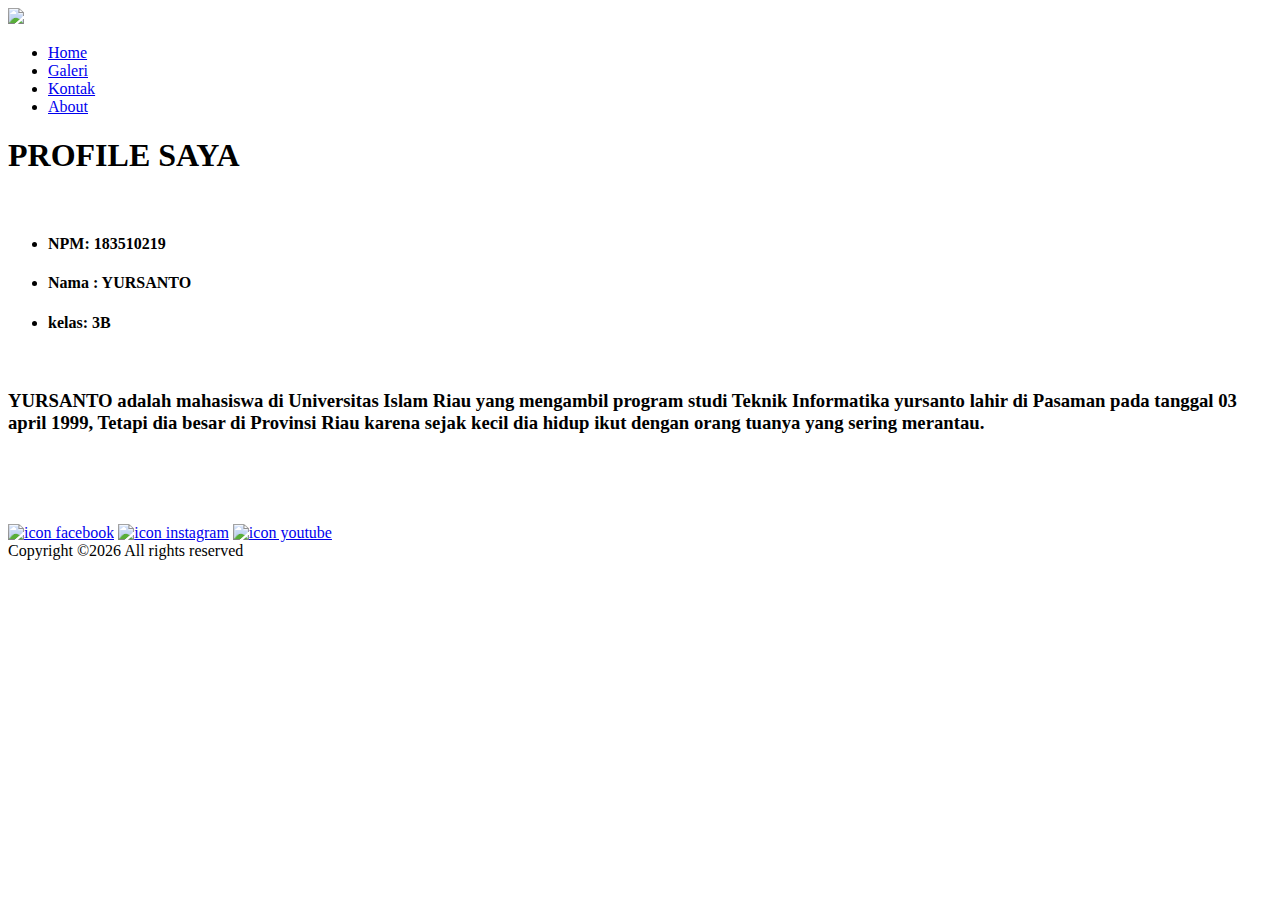
==== index.html @ 76a3711a "Add files via upload" ====
<!DOCTYPE html>
<html lang="en">
    <head>
        <meta charset="UTF-8">
        <meta name="viewport" content="width=device-width, initial-scale=1.0">
        <meta http-equiv="X-UA-Compatible" content="ie=edge">
        <link href="gambar/icon.png" rel="shortcut icon"/>
        <link rel="stylesheet" href="css/style.css">
        <title>Document</title>
    </head>
    <body>
        
        <!-- Start Header Area -->
            <header class="header-section">
                <a href="index.html" class="site-logo"><img src="gambar/yur.jpg" class="logo"></a>
                <ul class="main-menu">
                    <li>
                        <a href="indeks.html">Home</a>
                    </li>
                    <li>
                        <a href="html/galery.html">Galeri</a>
                    </li>
                    <li>
                        <a href="html/contact.html">Kontak</a>
                    </li>
                    <li>
                        <a href="html/About.html">About</a>
                    </li> 
                </ul>                     
            </header>
        <!-- End Header Area -->

        <!-- Start Section Area -->
            <section class="profile-section">
                <div class="profile-warp">
                    <div class="profile-text">
                        <h1> PROFILE SAYA</h1>
                        <br>
        <ul>
            <li><h4>NPM: 183510219</h4></li>
            <li><h4>Nama : YURSANTO</h4></li>
            <li><h4>kelas: 3B</h4></li>
        </ul>
           <BR>
            <H3><p>YURSANTO adalah mahasiswa di Universitas Islam Riau yang mengambil program studi Teknik Informatika
            yursanto lahir di Pasaman pada tanggal 03 april 1999, Tetapi dia besar di Provinsi Riau karena sejak kecil
            dia hidup ikut dengan orang tuanya yang sering merantau.</H3> 
           
                    <div class="profile-foto">
                        <div class="foto_profile"></div>
                    </div>           
                </div>

            </section>
            <br><br><br><br>
            
           
            

        <!-- Start Section Area -->
            <footer class="footer-section">
                <div class="footer-social">
                    <a href="https://www.facebook.com/profile.php?id=100004487897941"> <img src="gambar/FB.png" alt="icon facebook" class="icon"></a>
                    <a href="https://www.instagram.com/yursanto7434/"><img src="gambar/active-instagram-4-icon.png" alt="icon instagram" class="icon"></a>
                    <a href="https://www.youtube.com/channel/UCN9GyNY30PrNzywSse_wUpA?view_as=subscriber"><img src="gambar/YT.png" alt="icon youtube" class="icon"></a>
                </div>
                <div class="footer-copyright">
                    Copyright &copy;<script>document.write(new Date().getFullYear());</script> All rights reserved 
                </div>
            </footer>
        <!-- End Section Area -->
    </body>
</html>
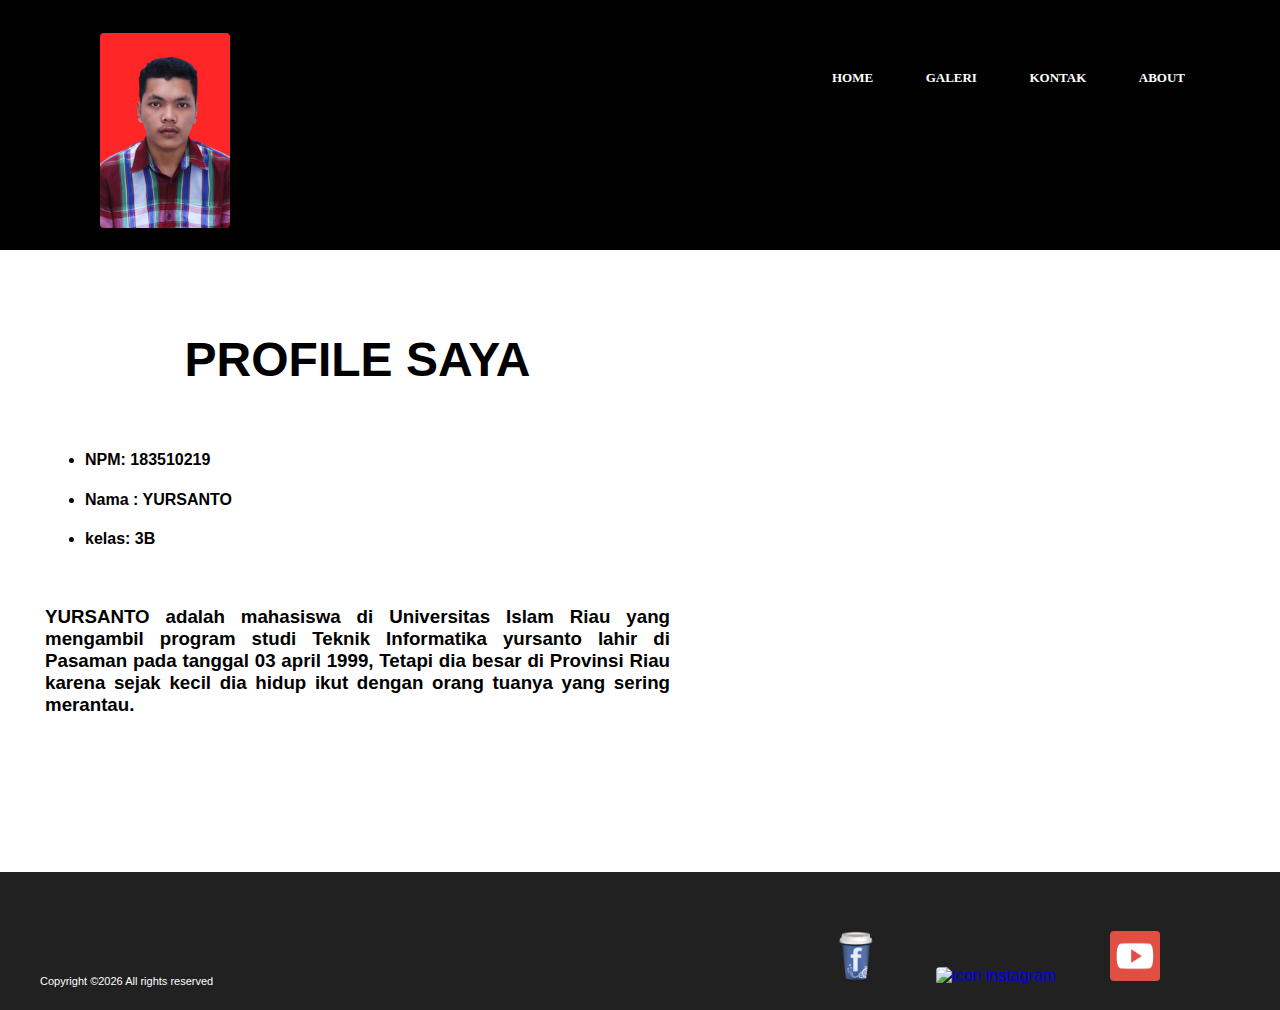
==== commit 217d808a: "Update index.html" ====
--- a/index.html
+++ b/index.html
@@ -24,7 +24,7 @@
                         <a href="html/contact.html">Kontak</a>
                     </li>
                     <li>
-                        <a href="html/About.html">About</a>
+                        <a href="html/about.html">About</a>
                     </li> 
                 </ul>                     
             </header>
--- a/css/style.css
+++ b/css/style.css
@@ -0,0 +1,401 @@
+/* Universal */
+html, body {
+    font-family: sans-serif;
+    margin: 0;
+}
+
+a{
+    text-decoration: none;
+}
+/* Universal */
+
+/* Header */
+.header-section {
+    padding-top: 15px;
+    padding-bottom: 15px;
+   background-color:black;
+    position: relative;
+}
+
+.site-logo {
+    display: inline-block;
+    padding-top: 18px;
+    padding-left: 80px;
+}
+
+.logo{
+    width: 130px;
+}
+
+.main-menu {
+    list-style: none;
+    float: right;
+    padding-right: 30px;
+}
+
+.main-menu li {
+    display: inline-block;
+}
+
+.main-menu li a {
+    display: block;
+    font-size: 13px;
+    color: white;
+    font-weight: 600;
+    text-transform: uppercase;
+    padding: 25px 0;
+    margin-right: 45px;
+}
+/* Header */
+
+/* section */
+.profile-section {
+    padding: 50px 15px;
+    position: relative;
+    height: 450px;
+}
+
+.profile-warp {
+    width: 100%;
+    margin: 0 auto;
+}
+
+.profile-text{
+    padding-left: 30px;
+    width: 50%;
+    float: left;
+}
+
+.profile-text h1 {
+    font-size: 48px;
+    margin-bottom: 25px;
+}
+
+.profile-text p {
+    margin-bottom: 45px;
+    text-align: justify;
+}
+
+.profile-foto {
+    width: 45%;
+    float: right;
+}
+
+.foto_profile{
+    background: url("../gambar/hacker-icons.png");
+    background-size: 50%;
+    background-repeat: no-repeat;
+    background-position: center;
+    height: Opx;
+}
+
+    /* form */
+    .btn {
+        border: none;
+        font-size: 14px;
+        padding: 24px 47px;
+        border-radius: 0;
+        text-transform: uppercase;
+        color: #fff;
+        cursor: pointer;
+        background: #212121;
+    }
+
+    input:focus,
+    select:focus,
+    button:focus,
+    textarea:focus {
+        outline: none;
+    }
+
+    .contact-section {
+        position: relative;
+        padding: 120px 0;
+        width: 50%;
+        margin: 0 auto;
+    }
+
+    .contact-form {
+        padding-top: 20px;
+    }
+
+    .contact-form input,
+    .contact-form textarea {
+        font-size: 14px;
+        color: #7d7d7d;
+        border: none;
+        border-bottom: 1px solid #b2b2b2;
+        padding-bottom: 14px;
+        margin-bottom: 20px;
+    }
+
+    .contact-form input{
+        width: 50%;
+    }
+
+    .contact-form textarea {
+        width: 100%;
+    }
+
+    .contact-form textarea {
+        height: 165px;
+        margin-bottom: 38px;
+    }
+
+    .contact-msg::-webkit-input-placeholder {
+        padding-top: 130px;
+    }
+    /* form */
+
+    /* table */
+    table {
+        margin: auto;
+        color: #232323;
+        border-collapse: collapse;
+        width: 50%;
+    }
+    
+    table th {
+        border: 1px solid #999;
+        padding: 8px 20px;
+        background: #212121 ;
+        color: #fff;
+        font-weight: normal;
+    }
+    
+    table td:first-child {
+        text-align: left;
+        padding-left: 20px;
+    }
+    
+    table td {
+        border-bottom: 1px solid #999;
+        padding: 8px 20px;
+        text-align: center;
+        background: #fbfbfb;
+    }
+    
+    .private-data-section {
+        position: relative;
+        background: #fe9b17 ;
+        background: -webkit-linear-gradient(bottom, #2e58a6 , #fe9b17 );
+        background: -o-linear-gradient(bottom, #2e58a6 , #fe9b17 );
+        background: -moz-linear-gradient(bottom, #2e58a6 , #fe9b17 );
+        background: linear-gradient(bottom, #2e58a6 , #fe9b17 );
+    }
+    
+    .private-data-container {
+        min-height: 100vh;
+        display: flex;
+        align-items: center;
+        padding: 33px 100px;
+    }
+    
+    .private-data-wrap {
+        width: 100%;
+    }
+    
+    .private-data-table {
+        z-index: 1000;
+    }
+    
+    .private-data-table h2 {
+        text-align: center;
+    }
+    /* table */
+
+/* section */
+
+/* footer */
+.footer-section {
+    background: #212121;
+    padding: 19px 40px;
+    position: relative;
+}
+
+.footer-social {
+    text-align: right;
+    margin-right: 30px;
+    height: 40px;
+    padding-top: 40px;
+}
+
+.footer-social a {
+    margin-right: 50px;
+}
+
+.icon{
+    width: 50px;
+}
+
+.footer-copyright {
+    color: #fff;
+    font-size: 11px;
+    font-weight: 500;
+    padding: 4px 0;
+}
+/* footer */
+
+/* Support */
+.merah{
+    background: red;
+}
+
+.biru{
+    background: blue;
+}
+/* Support */
+
+
+/* animation */
+.icon:hover{
+    width: 100px
+}
+.main-menu li a:hover {
+    color: #2e58a6 ;
+}
+
+table tr:hover td {
+    background: transparent;
+    color: #ffffff;
+}
+
+.btn:hover {
+    background: #333695;
+}
+
+.contact-form input{
+    -webkit-transition: width 0.4s ease-in-out;
+    transition: width 0.4s ease-in-out;
+}
+
+.contact-form input:focus{
+    width: 100%;
+}
+
+.foto_profile:hover{
+    background: url("../gambar/icon.png");
+    background-size: 70%;
+    background-repeat: no-repeat;
+    background-position: center;
+    display: -webkit-box;
+    display: -ms-flexbox;
+    display: flex;
+    -webkit-box-align: center;
+    -ms-flex-align: center;
+    align-items: center;
+    -webkit-box-pack: center;
+    -ms-flex-pack: center;
+    justify-content: center;
+    padding: 0 30px;
+    overflow: hidden;
+}
+
+.loading-section {
+    position: fixed;
+    width: 100%;
+    height: 100%;
+    top: 0;
+    left: 0;
+    z-index: 999999;
+    background: #212121;
+}
+
+.foto_profile{
+    -webkit-transition: all 0.3s;
+    transition: all 0.3s;
+}
+
+.loading {
+    width: 40px;
+    height: 40px;
+    position: absolute;
+    top: 50%;
+    left: 50%;
+    margin-top: -13px;
+    margin-left: -13px;
+    border-radius: 60px;
+    animation: loader 0.8s linear infinite;
+    -webkit-animation: loader 0.8s linear infinite;
+}
+
+@keyframes loader {
+    0% {
+        -webkit-transform: rotate(0deg);
+        transform: rotate(0deg);
+        border: 4px solid #f44336;
+        border-left-color: transparent;
+    }
+    50% {
+        -webkit-transform: rotate(180deg);
+        transform: rotate(180deg);
+        border: 4px solid #673ab7;
+        border-left-color: transparent;
+    }
+    100% {
+        -webkit-transform: rotate(360deg);
+        transform: rotate(360deg);
+        border: 4px solid #f44336;
+        border-left-color: transparent;
+    }
+}
+
+@-webkit-keyframes loader {
+    0% {
+        -webkit-transform: rotate(0deg);
+        border: 4px solid #f44336;
+        border-left-color: transparent;
+    }
+    50% {
+        -webkit-transform: rotate(180deg);
+        border: 4px solid #673ab7;
+        border-left-color: transparent;
+    }
+    100% {
+        -webkit-transform: rotate(360deg);
+        border: 4px solid #f44336;
+        border-left-color: transparent;
+    }
+}
+
+.box{
+ width: 20%;
+ float: left;
+ padding: 7px;
+ padding-left: 10px;  
+ display: block;
+ overflow: hidden;
+ border-radius: 3px;
+
+}
+
+h1{
+ text-align: center;
+}
+
+header{
+
+font-family: 'Dokdo', cursive;
+font-size: 30px;
+padding: 20px;
+}
+main{
+      margin-left: 120px;
+        width: 100%;
+        margin-top: 40px;
+}
+
+
+img{
+ width: 100%;
+    border-radius: 4px;
+
+}
+
+img:hover{
+  transform: scale(2,2);
+  transition: .3s transform;
+
+}
+
+/* animation */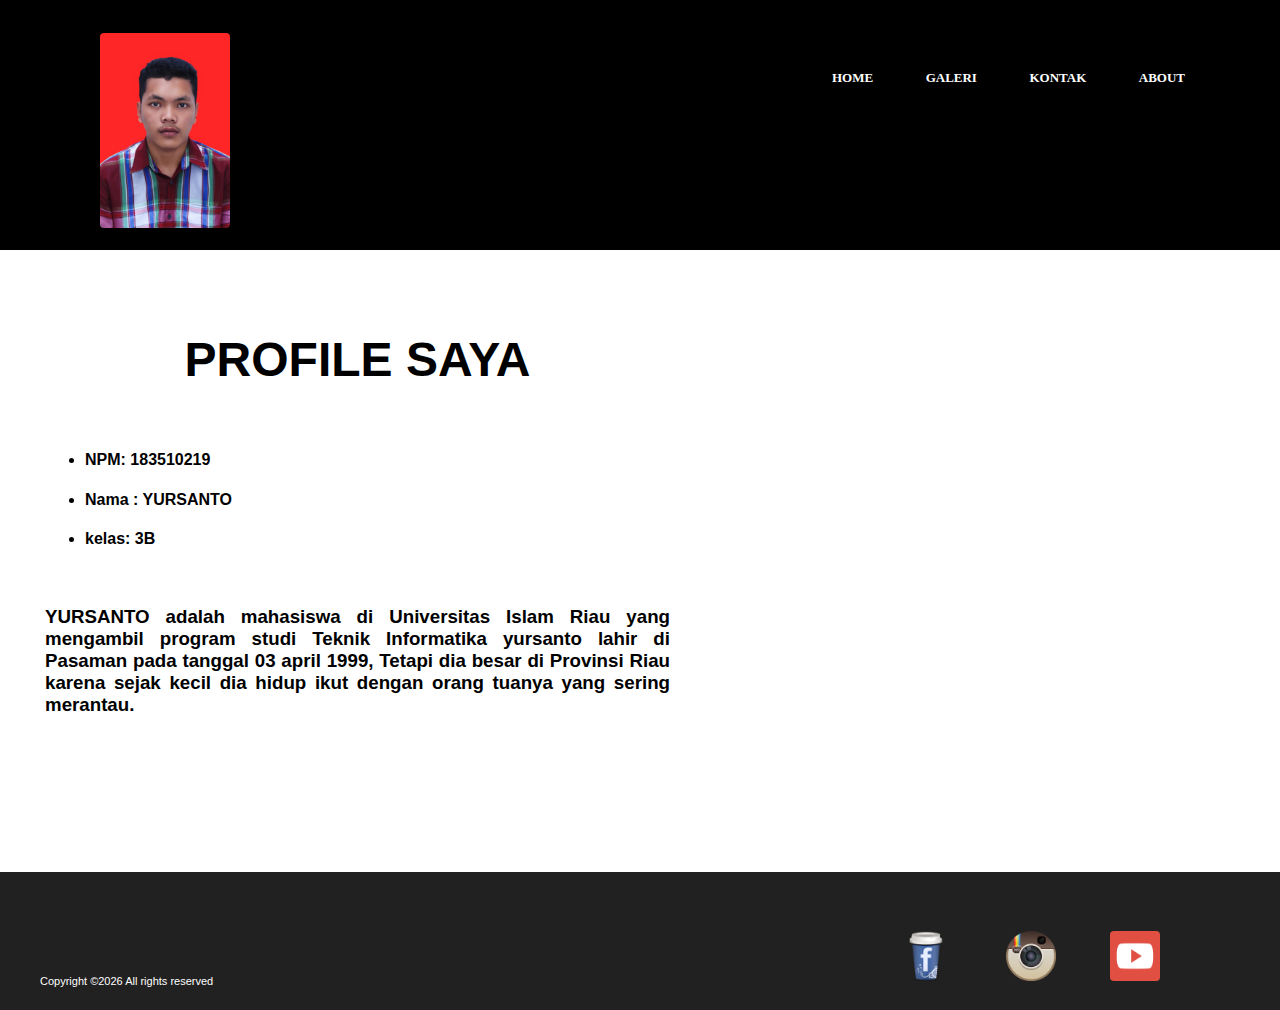
==== commit a65c3ede: "Add files via upload" ====
--- a/index.html
+++ b/index.html
@@ -61,7 +61,7 @@
             <footer class="footer-section">
                 <div class="footer-social">
                     <a href="https://www.facebook.com/profile.php?id=100004487897941"> <img src="gambar/FB.png" alt="icon facebook" class="icon"></a>
-                    <a href="https://www.instagram.com/yursanto7434/"><img src="gambar/active-instagram-4-icon.png" alt="icon instagram" class="icon"></a>
+                    <a href="https://www.instagram.com/yursanto7434/"><img src="gambar/Active-Instagram-4-icon.png" alt="icon instagram" class="icon"></a>
                     <a href="https://www.youtube.com/channel/UCN9GyNY30PrNzywSse_wUpA?view_as=subscriber"><img src="gambar/YT.png" alt="icon youtube" class="icon"></a>
                 </div>
                 <div class="footer-copyright">
